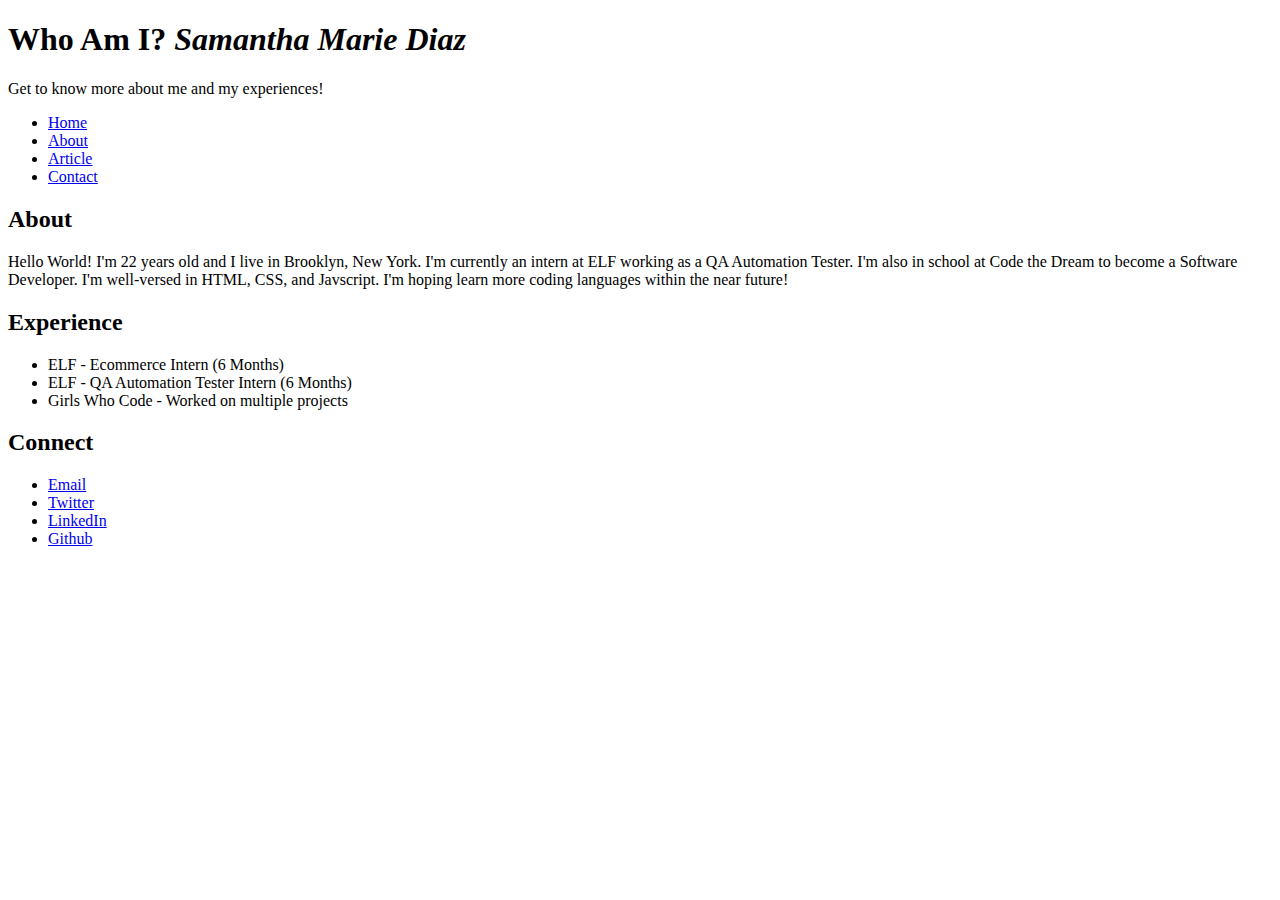
==== index.html @ de89e25f "Merge pull request #5 from SamanthaDiazWebDev/lesson-4-1" ====
<!DOCTYPE html>
<html>
    <head>
        <title>Portfolio</title> 
    <body>
        <header>
            <h1>Who Am I? <em>Samantha Marie Diaz</em></h1>
            <p>Get to know more about me and my experiences!</p>
            <nav>
                <ul>
                    <li><a href="#">Home</a></li>
                    <li><a href="#about">About</a></li>
                    <li><a href="#experience">Article</a></li>
                    <li><a href="#contact">Contact</a></li>
                </ul>
            </nav>

        </header>

        <section #about>
            <h2><strong>About</strong></h2>
            <p>Hello World! I'm 22 years old and I live in Brooklyn, New York. I'm currently an intern at ELF working as a QA Automation Tester. I'm also in school at Code the Dream to become a Software Developer. I'm well-versed in HTML, CSS, and Javscript. I'm hoping learn more coding languages within the near future!</p>
        </section>

        <section #experience>
            <h2><strong>Experience</strong></h2>
            <ul>
                <li>ELF - Ecommerce Intern (6 Months)</li> 
                <li>ELF - QA Automation Tester Intern (6 Months)</li> 
                <li>Girls Who Code - Worked on multiple projects</li> 
            </ul>
        </section>
        
        <section #connect>
            <h2><strong>Connect</strong></h2>
            <ul>
                <li><a href="mailto:samantha.diaz1019@gmail.com">Email</a></li>
                <li><a href="https://twitter.com/SamanthaD1019">Twitter</a></li>
                <li><a href="https://www.linkedin.com/in/samantha-diaz-5716ba1ab/">LinkedIn</a></li>
                <li><a href="https://github.com/SamanthaDiazWebDev">Github</a></li>
            </ul> 
        </section>

    </body>

</html>
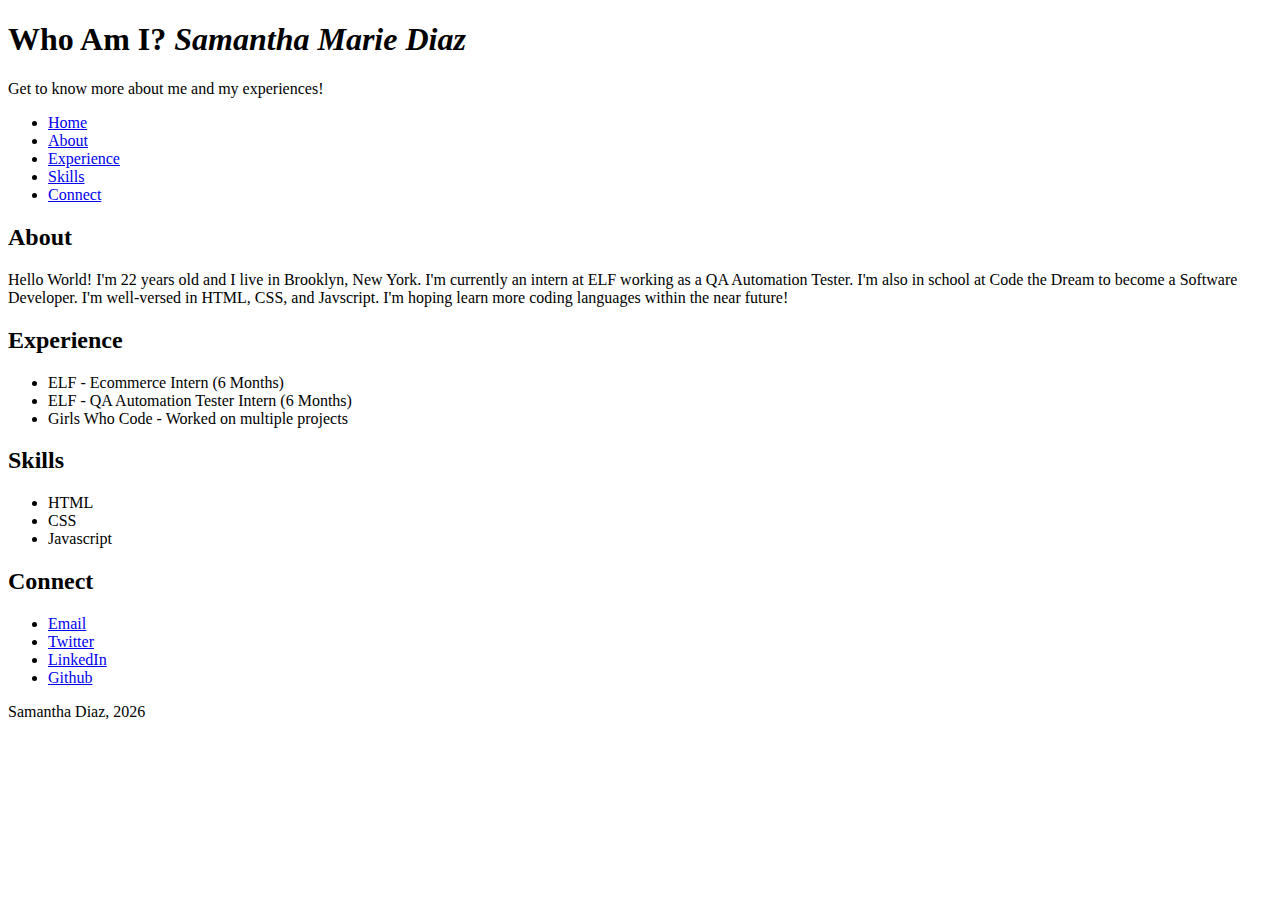
==== commit 41346886: "Merge pull request #6 from SamanthaDiazWebDev/lesson-4-2" ====
--- a/index.html
+++ b/index.html
@@ -1,7 +1,13 @@
 <!DOCTYPE html>
 <html>
     <head>
-        <title>Portfolio</title> 
+        <meta charset="UTF-8">
+        <meta name="author" content="Samantha Diaz">
+        <meta name="description" content="Portfolio">
+        <meta http-equiv="refresh" content="300">
+        <meta name="viewport" content="width=device-width, initial-scale=1.0">
+        <title>Portfolio</title>
+    </head>
     <body>
         <header>
             <h1>Who Am I? <em>Samantha Marie Diaz</em></h1>
@@ -10,19 +16,20 @@
                 <ul>
                     <li><a href="#">Home</a></li>
                     <li><a href="#about">About</a></li>
-                    <li><a href="#experience">Article</a></li>
-                    <li><a href="#contact">Contact</a></li>
+                    <li><a href="#experience">Experience</a></li>
+                    <li><a href="#skills">Skills</a></li>
+                    <li><a href="#connect">Connect</a></li>
                 </ul>
             </nav>
 
         </header>
 
-        <section #about>
+        <section id="about">
             <h2><strong>About</strong></h2>
             <p>Hello World! I'm 22 years old and I live in Brooklyn, New York. I'm currently an intern at ELF working as a QA Automation Tester. I'm also in school at Code the Dream to become a Software Developer. I'm well-versed in HTML, CSS, and Javscript. I'm hoping learn more coding languages within the near future!</p>
         </section>
 
-        <section #experience>
+        <section id="experience">
             <h2><strong>Experience</strong></h2>
             <ul>
                 <li>ELF - Ecommerce Intern (6 Months)</li> 
@@ -30,8 +37,15 @@
                 <li>Girls Who Code - Worked on multiple projects</li> 
             </ul>
         </section>
+
+        <section id="skills">
+            <h2><strong>Skills</strong></h2>
+            <ul>
+
+            </ul>
+        </section>
         
-        <section #connect>
+        <section id="connect">
             <h2><strong>Connect</strong></h2>
             <ul>
                 <li><a href="mailto:samantha.diaz1019@gmail.com">Email</a></li>
@@ -40,6 +54,10 @@
                 <li><a href="https://github.com/SamanthaDiazWebDev">Github</a></li>
             </ul> 
         </section>
+        <footer>
+            
+        </footer>
+        <script src="js/index.js"></script>
 
     </body>
 
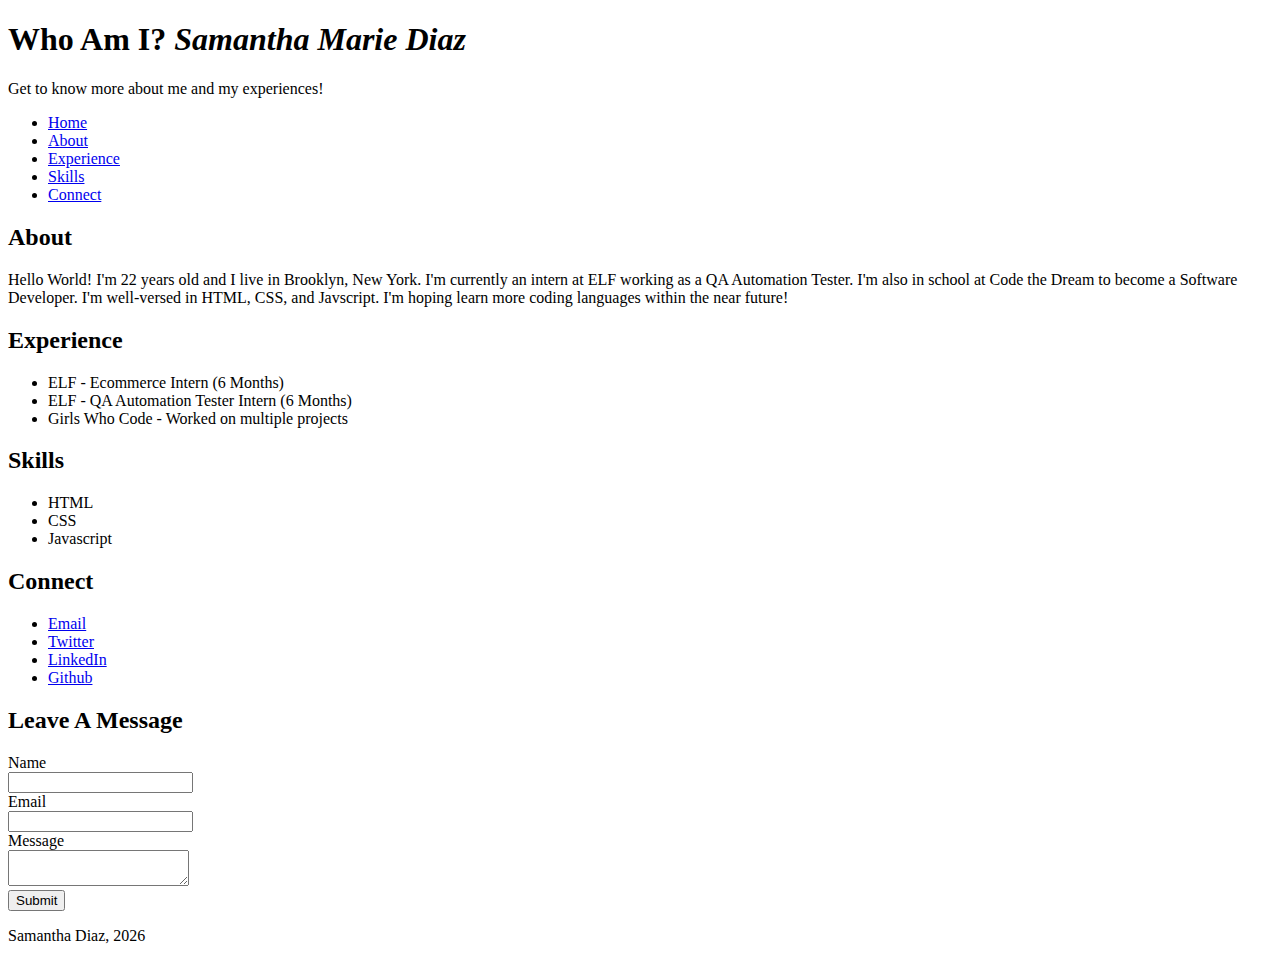
==== commit d999ef76: "Added a form with HTML and JS" ====
--- a/index.html
+++ b/index.html
@@ -4,7 +4,6 @@
         <meta charset="UTF-8">
         <meta name="author" content="Samantha Diaz">
         <meta name="description" content="Portfolio">
-        <meta http-equiv="refresh" content="300">
         <meta name="viewport" content="width=device-width, initial-scale=1.0">
         <title>Portfolio</title>
     </head>
@@ -21,7 +20,6 @@
                     <li><a href="#connect">Connect</a></li>
                 </ul>
             </nav>
-
         </header>
 
         <section id="about">
@@ -54,11 +52,35 @@
                 <li><a href="https://github.com/SamanthaDiazWebDev">Github</a></li>
             </ul> 
         </section>
+
+        <section>
+            <h2>Leave A Message</h2>
+            <form name="leave_message">
+                <label for="name">Name</label><br>
+                <input type="text" name="name" required="true"><br>
+
+                <label for="email">Email</label><br>
+                <input type="email" name="email" required="true"><br>
+
+                <label for="message">Message</label><br>
+                <textarea name="message" required="true">
+
+                </textarea><br>
+                <button type="submit">Submit</button>
+            </form>
+        </section>
+
+        <section id="messages">
+            <h2>Messages</h2>
+            <ul>
+
+            </ul>
+        </section>
+            
         <footer>
             
         </footer>
         <script src="js/index.js"></script>
-
     </body>
 
 </html>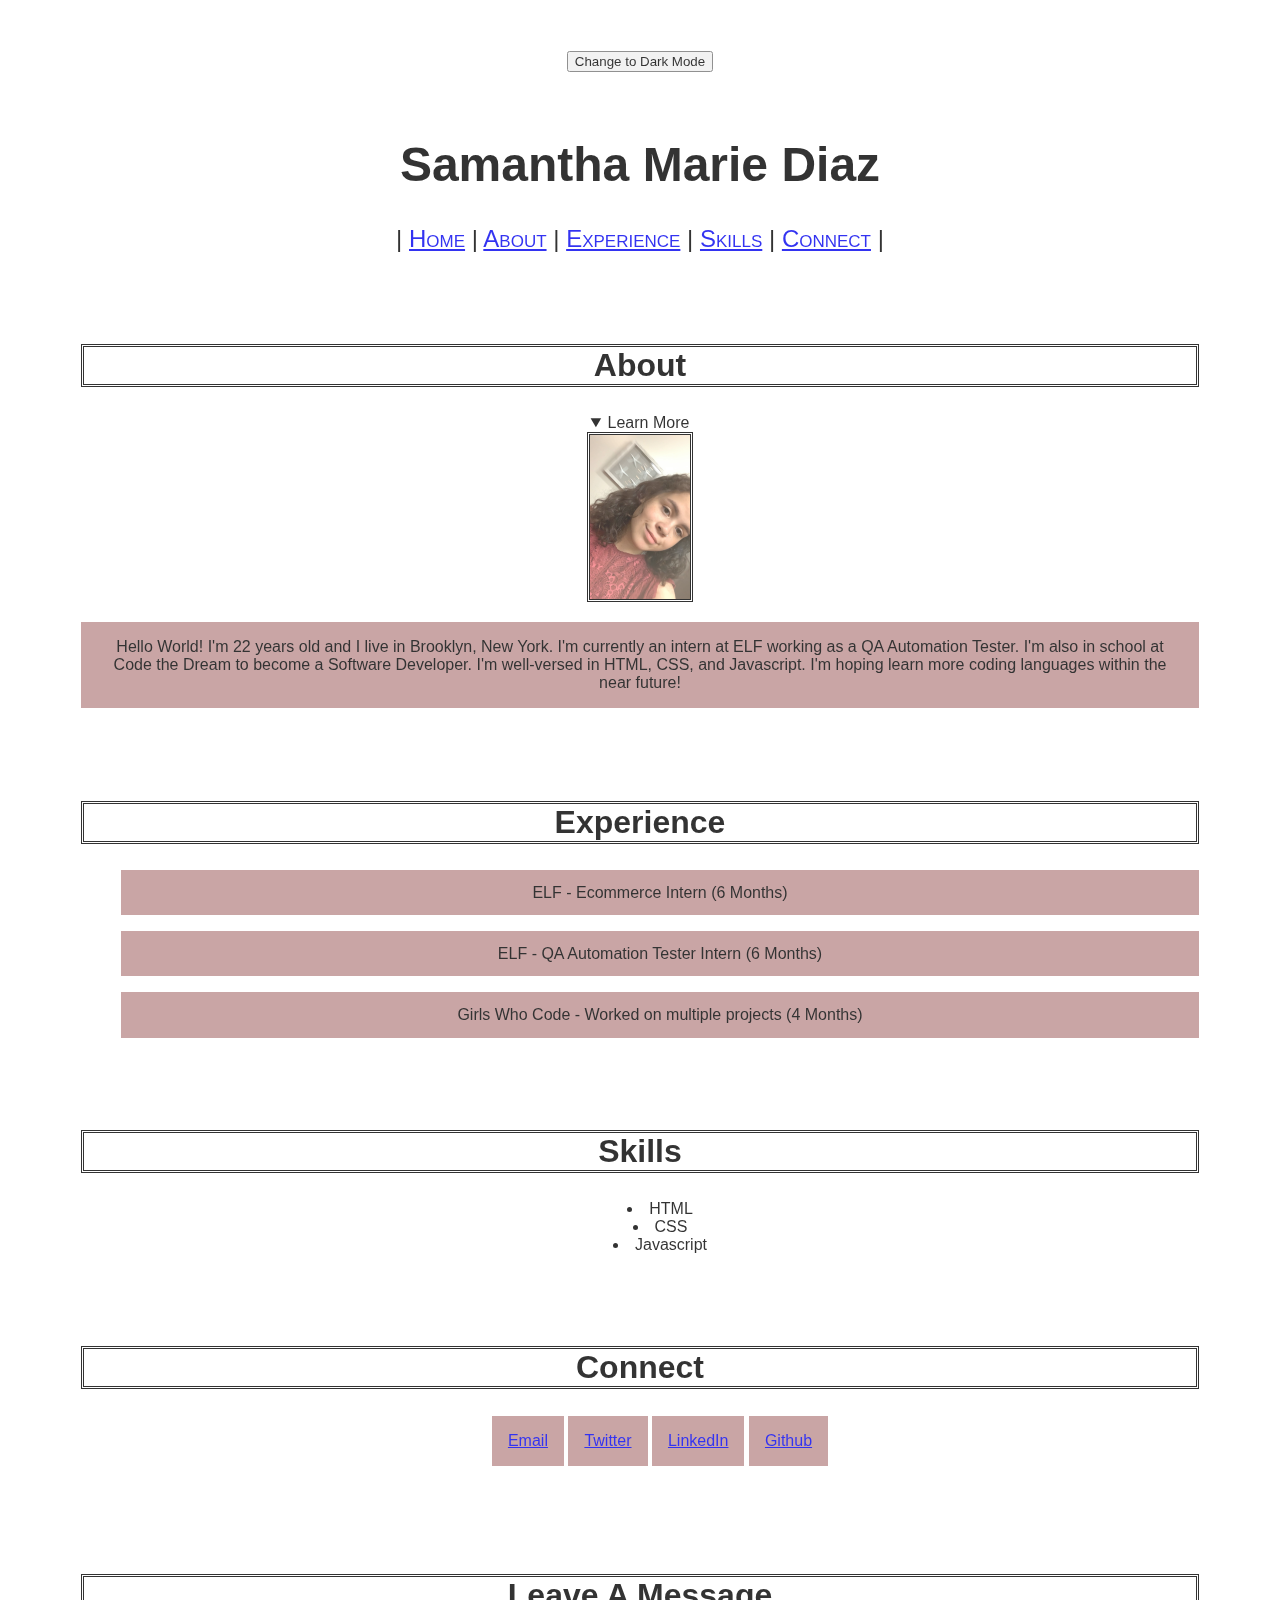
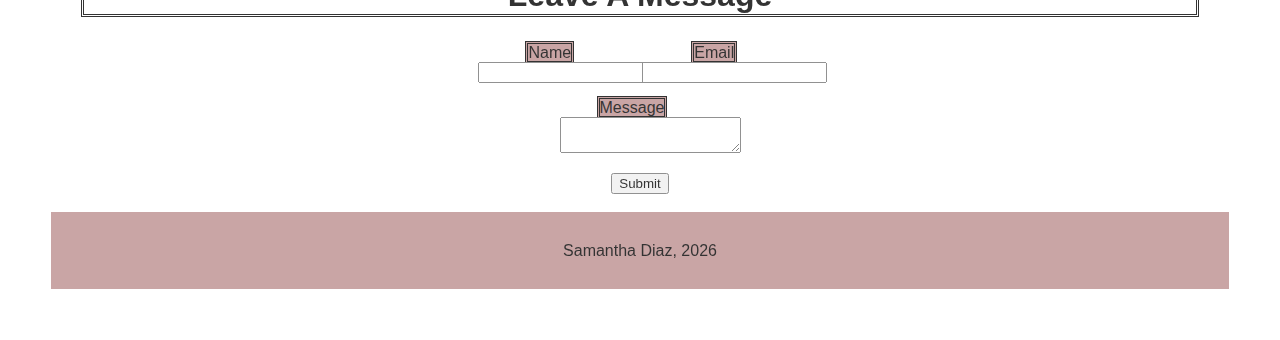
==== commit 8696c9b4: "adding in CSS" ====
--- a/index.html
+++ b/index.html
@@ -6,79 +6,87 @@
         <meta name="description" content="Portfolio">
         <meta name="viewport" content="width=device-width, initial-scale=1.0">
         <title>Portfolio</title>
+        <link rel="stylesheet" href="css/index.css">
     </head>
-    <body>
+    <body id="main-background">
+        <button id="dark-mode-btn" onclick="toggleDarkMode()">Change to Dark Mode</button>
         <header>
-            <h1>Who Am I? <em>Samantha Marie Diaz</em></h1>
-            <p>Get to know more about me and my experiences!</p>
-            <nav>
-                <ul>
-                    <li><a href="#">Home</a></li>
-                    <li><a href="#about">About</a></li>
-                    <li><a href="#experience">Experience</a></li>
-                    <li><a href="#skills">Skills</a></li>
-                    <li><a href="#connect">Connect</a></li>
-                </ul>
+            <br>
+            <h1>Samantha Marie Diaz</h1>
+            <nav> 
+                |
+                <a href="#">Home</a> |
+                <a href="#about">About</a> |
+                <a href="#experience">Experience</a> |
+                <a href="#skills">Skills</a> |
+                <a href="#connect">Connect</a> |
             </nav>
         </header>
 
         <section id="about">
             <h2><strong>About</strong></h2>
-            <p>Hello World! I'm 22 years old and I live in Brooklyn, New York. I'm currently an intern at ELF working as a QA Automation Tester. I'm also in school at Code the Dream to become a Software Developer. I'm well-versed in HTML, CSS, and Javscript. I'm hoping learn more coding languages within the near future!</p>
+            <details open> 
+                <summary> Learn More </summary> 
+                <img class="image" width="100px" src="MePic2.jpg" role="presentation">
+                <p class="connections">Hello World! I'm 22 years old and I live in Brooklyn, New York. I'm currently an intern at ELF working as a QA Automation Tester. I'm also in school at Code the Dream to become a Software Developer. I'm well-versed in HTML, CSS, and Javascript. I'm hoping learn more coding languages within the near future!</p>
+            </details>
         </section>
 
         <section id="experience">
             <h2><strong>Experience</strong></h2>
             <ul>
-                <li>ELF - Ecommerce Intern (6 Months)</li> 
-                <li>ELF - QA Automation Tester Intern (6 Months)</li> 
-                <li>Girls Who Code - Worked on multiple projects</li> 
+                <li class="experience">ELF - Ecommerce Intern (6 Months)</li> 
+                <li class="experience">ELF - QA Automation Tester Intern (6 Months)</li> 
+                <li class="experience">Girls Who Code - Worked on multiple projects (4 Months)</li> 
             </ul>
         </section>
 
         <section id="skills">
             <h2><strong>Skills</strong></h2>
-            <ul>
-
+            <ul class="skills">
             </ul>
         </section>
         
         <section id="connect">
             <h2><strong>Connect</strong></h2>
             <ul>
-                <li><a href="mailto:samantha.diaz1019@gmail.com">Email</a></li>
-                <li><a href="https://twitter.com/SamanthaD1019">Twitter</a></li>
-                <li><a href="https://www.linkedin.com/in/samantha-diaz-5716ba1ab/">LinkedIn</a></li>
-                <li><a href="https://github.com/SamanthaDiazWebDev">Github</a></li>
+                <li class="connections"><a href="mailto:samantha.diaz1019@gmail.com">Email</a></li>
+                <li class="connections"><a href="https://twitter.com/SamanthaD1019">Twitter</a></li>
+                <li class="connections"><a href="https://www.linkedin.com/in/samantha-diaz-5716ba1ab/">LinkedIn</a></li>
+                <li class="connections"><a href="https://github.com/SamanthaDiazWebDev">Github</a></li>
             </ul> 
         </section>
 
         <section>
             <h2>Leave A Message</h2>
             <form name="leave_message">
-                <label for="name">Name</label><br>
-                <input type="text" name="name" required="true"><br>
+                <div class="field">
+                    <label class="field_label" for="name">Name</label><br>
+                    <input type="text" name="name" required="true"><br>
+                </div>
 
-                <label for="email">Email</label><br>
-                <input type="email" name="email" required="true"><br>
+                <div class="field">
+                    <label class="field_label" for="email">Email</label><br>
+                    <input type="email" name="email" required="true"><br>
+                </div> <br>
 
-                <label for="message">Message</label><br>
-                <textarea name="message" required="true">
-
-                </textarea><br>
-                <button type="submit">Submit</button>
+                <div class="field">
+                    <label class="field_label" for="message">Message</label><br>
+                    <textarea name="message" required="true">
+                    </textarea><br>
+                </div>
+                <br><button type="submit">Submit</button>
             </form>
         </section>
 
         <section id="messages">
             <h2>Messages</h2>
-            <ul>
-
+            <ul class="connections">
             </ul>
         </section>
             
-        <footer>
-            
+        <br>
+        <footer class="experience">
         </footer>
         <script src="js/index.js"></script>
     </body>
--- a/css/index.css
+++ b/css/index.css
@@ -0,0 +1,127 @@
+body {
+    background-color: white;
+    color: black;
+    opacity: 0.8;
+    text-align: center;
+    font-family: Arial, "Times New Roman", serif;
+    margin: 4%;
+}
+
+h1 {
+    display: inline-block;
+    text-align: center;
+    font-size: 3rem;
+}
+
+
+.image {
+    border-style: double;
+    display: inline-block;
+    align-content: center;
+}
+
+header {
+    text-align: center;
+	padding: 15px;
+}
+
+header p {
+    font-size: 1.5rem;
+}
+
+nav{
+	font-variant: small-caps;
+	font-size:  150%;
+	font-family: Arial, "Times New Roman", serif;
+
+} 
+
+nav li{
+	width: 22%;
+	display: inline-block;
+	background: #FFFFFF;
+}
+
+h2 {
+    text-align: center;
+    border-style: double;
+    font-size: 2rem;
+}
+
+ul {
+    text-align: center;
+    list-style-position: inside;
+    list-style-type: disc;
+}
+.experience:not(:last-child) {
+    margin-bottom: 1rem;
+}
+
+.experience {
+    background-color: rosybrown;
+    border-radius: double;
+    display: flex;
+    flex-direction: column;
+    padding: 0.85rem;
+}
+
+/* Trying to edit the skills section
+
+.skills {
+    text-align: center;
+	padding: 15px;
+	font-variant: small-caps;
+	font-size:  150%;
+	font-family: Arial, "Times New Roman", serif;
+    width: 22%;
+	display: inline-block;
+}*/
+
+.connections:not(:last-child) {
+    margin-bottom: 1rem;
+}
+
+.connections {
+    background-color: rosybrown;
+    border-radius: double;
+    display: inline-block;
+    flex-direction: column;
+    padding: 1rem;
+}
+
+section {
+    padding-top: 50px;
+    margin-left: 30px;
+    margin-right: 30px;
+  }
+
+.field {
+    display: inline-block;
+    width: 9rem;
+    margin-bottom: 1rem;
+    max-width: 100%;
+    margin-right: 1rem;
+}
+
+.field_label {
+    color: black;
+    background-color: rosybrown;
+    border-style: double;
+    font-weight: 500;
+    font-size: 1rem;
+}
+
+/* Extra small devices (phones, 600px and down) */
+@media only screen and (max-width: 600px) {...}
+
+/* Small devices (portrait tablets and large phones, 600px and up) */
+@media only screen and (min-width: 600px) {...}
+
+/* Medium devices (landscape tablets, 768px and up) */
+@media only screen and (min-width: 768px) {...}
+
+/* Large devices (laptops/desktops, 992px and up) */
+@media only screen and (min-width: 992px) {...}
+
+/* Extra large devices (large laptops and desktops, 1200px and up) */
+@media only screen and (min-width: 1200px) {...}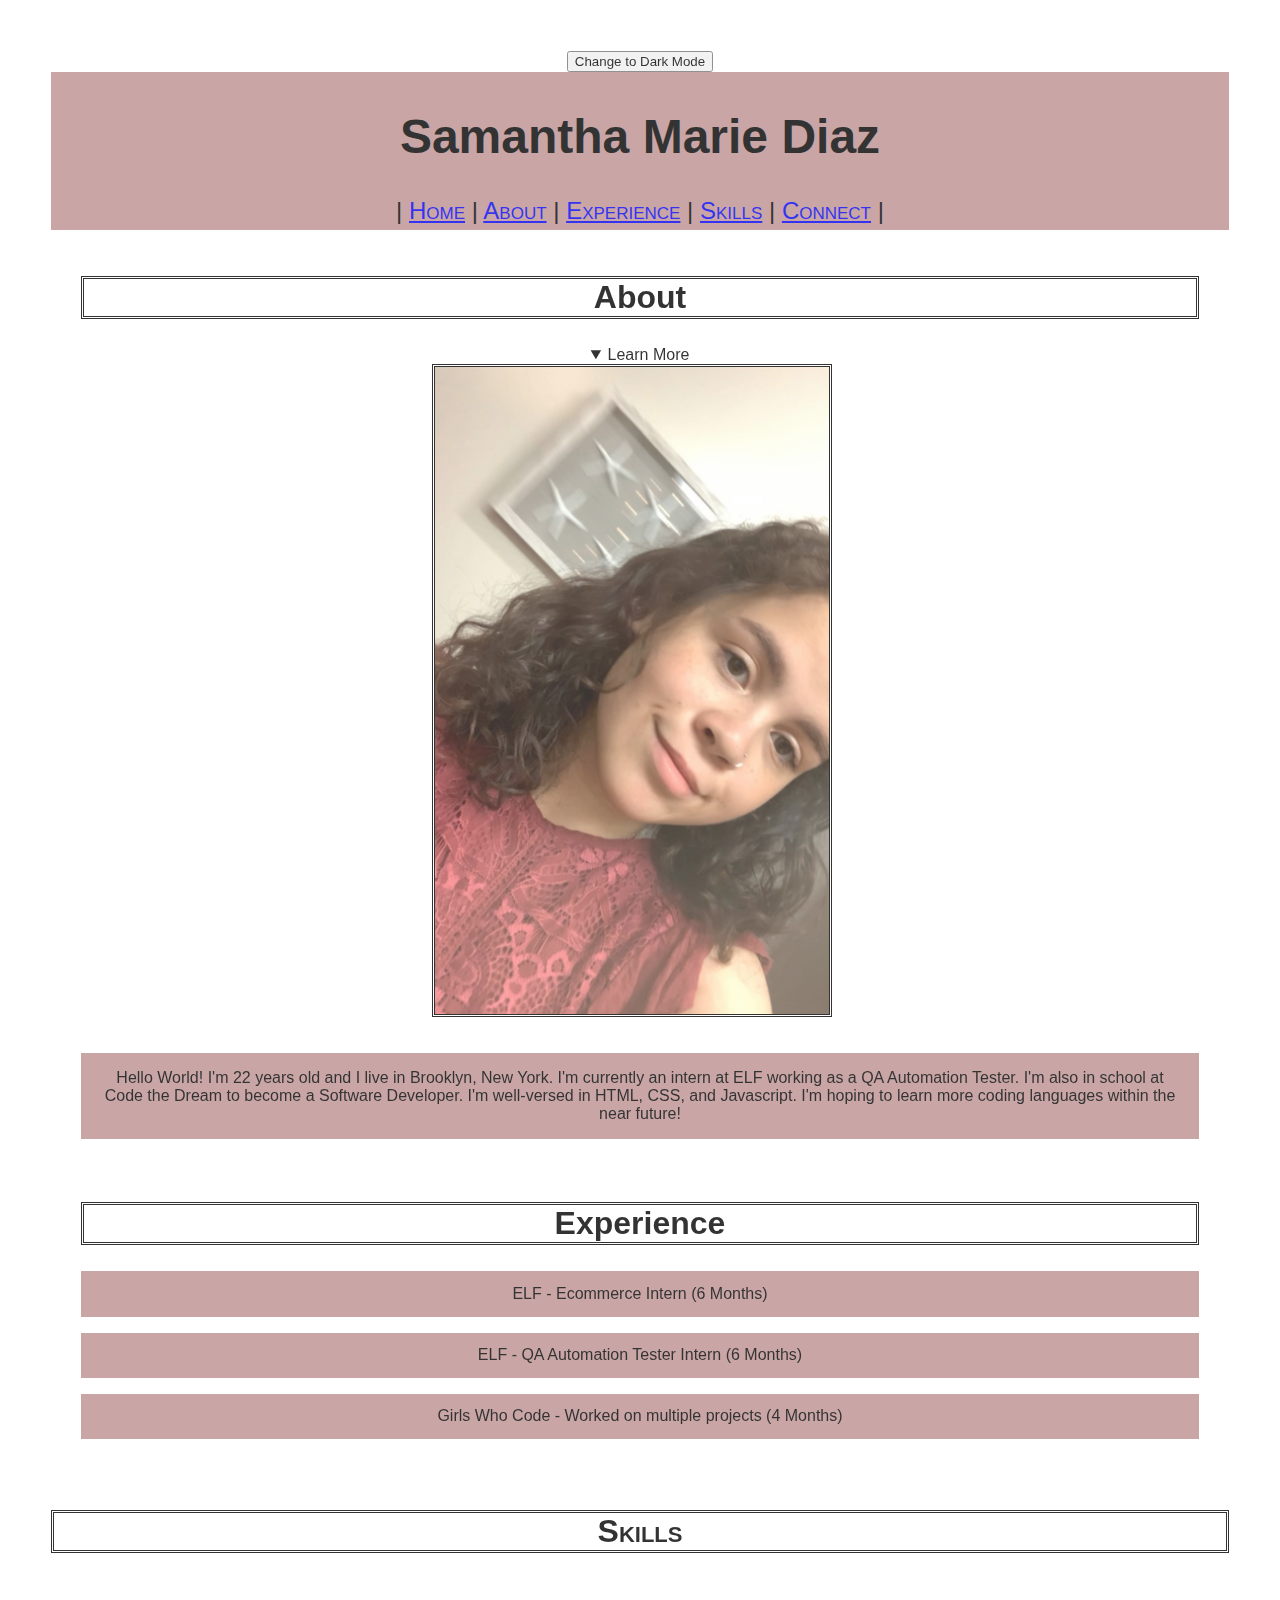
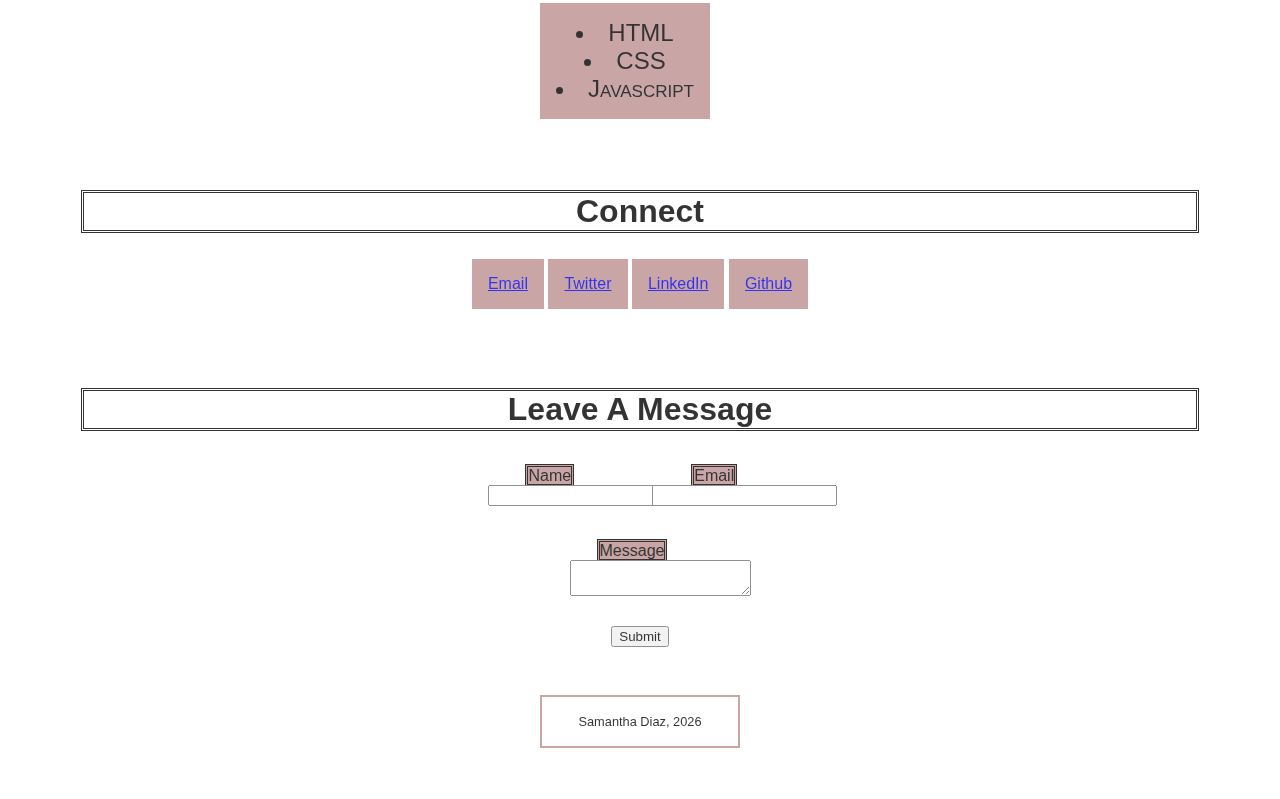
==== commit 10a32f09: "Adding CSS Layout" ====
--- a/index.html
+++ b/index.html
@@ -11,7 +11,6 @@
     <body id="main-background">
         <button id="dark-mode-btn" onclick="toggleDarkMode()">Change to Dark Mode</button>
         <header>
-            <br>
             <h1>Samantha Marie Diaz</h1>
             <nav> 
                 |
@@ -28,32 +27,32 @@
             <details open> 
                 <summary> Learn More </summary> 
                 <img class="image" width="100px" src="MePic2.jpg" role="presentation">
-                <p class="connections">Hello World! I'm 22 years old and I live in Brooklyn, New York. I'm currently an intern at ELF working as a QA Automation Tester. I'm also in school at Code the Dream to become a Software Developer. I'm well-versed in HTML, CSS, and Javascript. I'm hoping learn more coding languages within the near future!</p>
+                <p class="connectionsSection">Hello World! I'm 22 years old and I live in Brooklyn, New York. I'm currently an intern at ELF working as a QA Automation Tester. I'm also in school at Code the Dream to become a Software Developer. I'm well-versed in HTML, CSS, and Javascript. I'm hoping to learn more coding languages within the near future!</p>
             </details>
         </section>
 
         <section id="experience">
             <h2><strong>Experience</strong></h2>
             <ul>
-                <li class="experience">ELF - Ecommerce Intern (6 Months)</li> 
-                <li class="experience">ELF - QA Automation Tester Intern (6 Months)</li> 
-                <li class="experience">Girls Who Code - Worked on multiple projects (4 Months)</li> 
+                <li class="experienceSection">ELF - Ecommerce Intern (6 Months)</li> 
+                <li class="experienceSection">ELF - QA Automation Tester Intern (6 Months)</li> 
+                <li class="experienceSection">Girls Who Code - Worked on multiple projects (4 Months)</li> 
             </ul>
         </section>
 
         <section id="skills">
             <h2><strong>Skills</strong></h2>
-            <ul class="skills">
+            <ul class="skillSection">
             </ul>
         </section>
         
         <section id="connect">
             <h2><strong>Connect</strong></h2>
             <ul>
-                <li class="connections"><a href="mailto:samantha.diaz1019@gmail.com">Email</a></li>
-                <li class="connections"><a href="https://twitter.com/SamanthaD1019">Twitter</a></li>
-                <li class="connections"><a href="https://www.linkedin.com/in/samantha-diaz-5716ba1ab/">LinkedIn</a></li>
-                <li class="connections"><a href="https://github.com/SamanthaDiazWebDev">Github</a></li>
+                <li class="connectionsSection"><a href="mailto:samantha.diaz1019@gmail.com">Email</a></li>
+                <li class="connectionsSection"><a href="https://twitter.com/SamanthaD1019">Twitter</a></li>
+                <li class="connectionsSection"><a href="https://www.linkedin.com/in/samantha-diaz-5716ba1ab/">LinkedIn</a></li>
+                <li class="connectionsSection"><a href="https://github.com/SamanthaDiazWebDev">Github</a></li>
             </ul> 
         </section>
 
@@ -81,12 +80,12 @@
 
         <section id="messages">
             <h2>Messages</h2>
-            <ul class="connections">
+            <ul class="connectionsSection">
             </ul>
         </section>
             
         <br>
-        <footer class="experience">
+        <footer class="footer">
         </footer>
         <script src="js/index.js"></script>
     </body>
--- a/css/index.css
+++ b/css/index.css
@@ -1,28 +1,28 @@
-body {
-    background-color: white;
-    color: black;
-    opacity: 0.8;
-    text-align: center;
-    font-family: Arial, "Times New Roman", serif;
-    margin: 4%;
+* {
+    box-sizing: border-box;
 }
 
 h1 {
     display: inline-block;
     text-align: center;
     font-size: 3rem;
+    font-weight: 700;
 }
 
 
 .image {
     border-style: double;
-    display: inline-block;
-    align-content: center;
+    width: 25%;
 }
 
 header {
+    position: sticky;
+    top: 0;
+    left: auto;
+    width: auto;
     text-align: center;
-	padding: 15px;
+	padding: 5px;
+    background-color: rosybrown;
 }
 
 header p {
@@ -42,46 +42,67 @@
 	background: #FFFFFF;
 }
 
+body {
+    background-color: white;
+    color: black;
+    opacity: 0.8;
+    text-align: center;
+    font-family: Arial, "Times New Roman", serif;
+    margin: 4%;
+}
+
 h2 {
     text-align: center;
     border-style: double;
     font-size: 2rem;
+    font-weight: 650;
 }
 
 ul {
     text-align: center;
     list-style-position: inside;
     list-style-type: disc;
+    padding: 0px;
 }
-.experience:not(:last-child) {
+
+.experienceSection:not(:last-child) {
     margin-bottom: 1rem;
 }
 
-.experience {
+.experienceSection {
     background-color: rosybrown;
     border-radius: double;
     display: flex;
+    flex-wrap: wrap;
     flex-direction: column;
     padding: 0.85rem;
 }
 
-/* Trying to edit the skills section
+/* Trying to edit the skills section */
 
-.skills {
+#skills {
     text-align: center;
-	padding: 15px;
+	padding: 1 rem;
 	font-variant: small-caps;
 	font-size:  150%;
 	font-family: Arial, "Times New Roman", serif;
     width: 22%;
-	display: inline-block;
-}*/
+	display: inline;
+}
 
-.connections:not(:last-child) {
+.skillSection {
+    background-color: rosybrown;
+    border-radius: double;
+    display: inline-block;
+    flex-direction: column;
+    padding: 1rem;
+}
+
+.connectionsSection:not(:last-child) {
     margin-bottom: 1rem;
 }
 
-.connections {
+.connectionsSection {
     background-color: rosybrown;
     border-radius: double;
     display: inline-block;
@@ -90,7 +111,7 @@
 }
 
 section {
-    padding-top: 50px;
+    padding-top: 20px;
     margin-left: 30px;
     margin-right: 30px;
   }
@@ -101,6 +122,7 @@
     margin-bottom: 1rem;
     max-width: 100%;
     margin-right: 1rem;
+    padding: 10px;
 }
 
 .field_label {
@@ -111,17 +133,37 @@
     font-size: 1rem;
 }
 
+.footer {
+    width: 200px;
+    padding: 4px;
+    border: 2px solid rosybrown;
+    margin: 30px auto 15px;
+    color: black;
+    font-size: 0.8rem;
+    text-align: center;
+}
+
 /* Extra small devices (phones, 600px and down) */
-@media only screen and (max-width: 600px) {...}
-
-/* Small devices (portrait tablets and large phones, 600px and up) */
-@media only screen and (min-width: 600px) {...}
-
+@media only screen and (max-width: 600px) {
+    .image {
+        float: center;
+        width: 250px;
+        margin: 0 1rem 1rem 0;
+    }
+}
 /* Medium devices (landscape tablets, 768px and up) */
-@media only screen and (min-width: 768px) {...}
-
+@media only screen and (min-width: 768px) {
+    .image {
+        float: center;
+        width: 350px;
+        margin: 0 1rem 1rem 0;
+    }
+}
 /* Large devices (laptops/desktops, 992px and up) */
-@media only screen and (min-width: 992px) {...}
-
-/* Extra large devices (large laptops and desktops, 1200px and up) */
-@media only screen and (min-width: 1200px) {...}+@media only screen and (min-width: 992px) {
+    .image {
+        float: center;
+        width: 400px;
+        margin: 0 1rem 1rem 0;
+    }
+}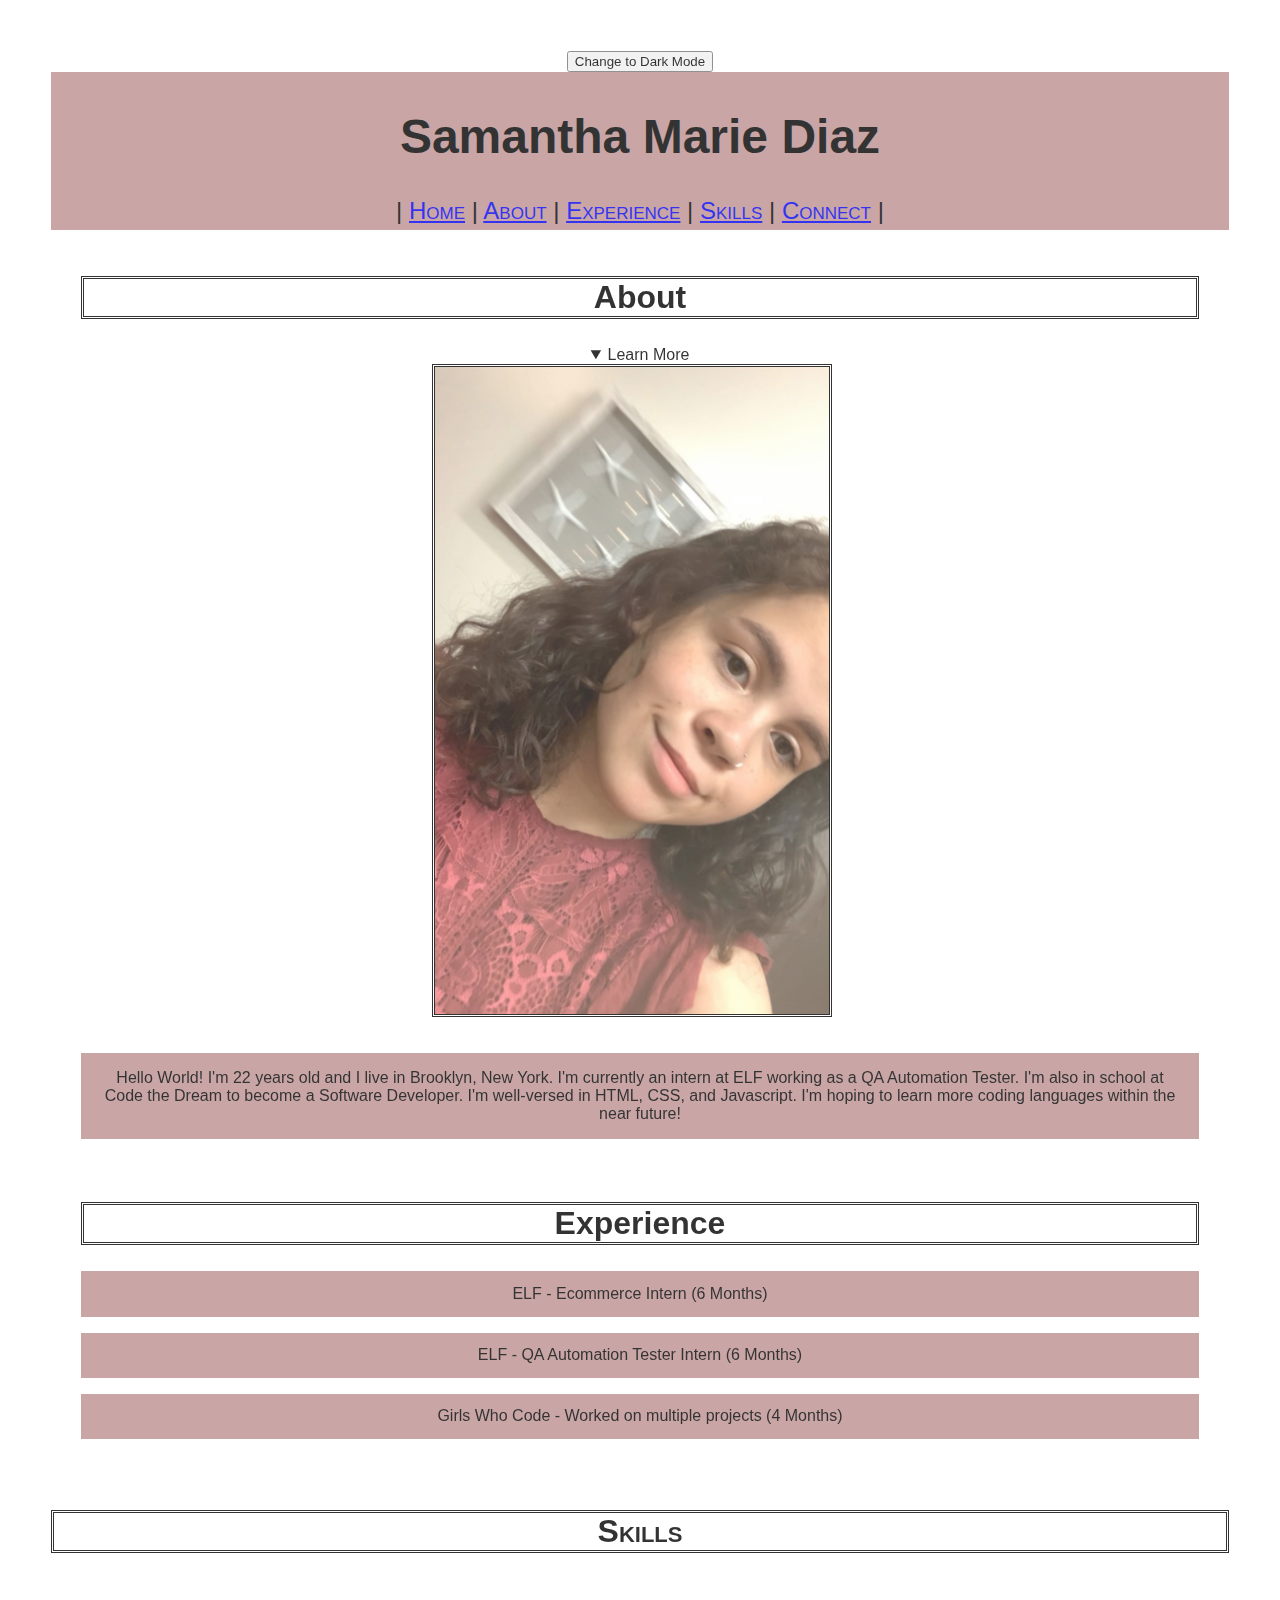
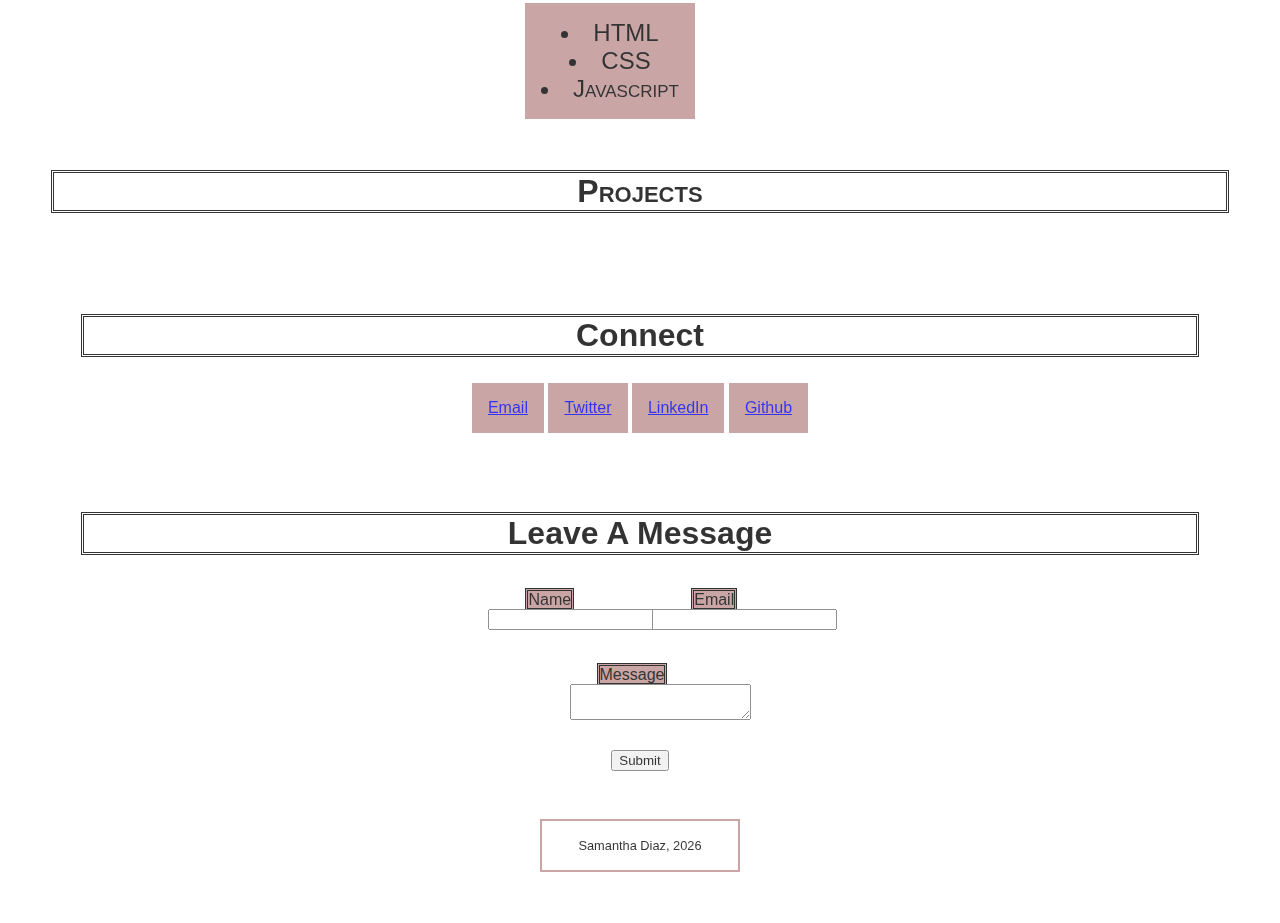
==== commit 904dd773: "Updates to Request Assignment" ====
--- a/index.html
+++ b/index.html
@@ -26,7 +26,7 @@
             <h2><strong>About</strong></h2>
             <details open> 
                 <summary> Learn More </summary> 
-                <img class="image" width="100px" src="MePic2.jpg" role="presentation">
+                <img class="image" width="100px" src="images/MePic2.jpg" role="presentation">
                 <p class="connectionsSection">Hello World! I'm 22 years old and I live in Brooklyn, New York. I'm currently an intern at ELF working as a QA Automation Tester. I'm also in school at Code the Dream to become a Software Developer. I'm well-versed in HTML, CSS, and Javascript. I'm hoping to learn more coding languages within the near future!</p>
             </details>
         </section>
@@ -44,6 +44,11 @@
             <h2><strong>Skills</strong></h2>
             <ul class="skillSection">
             </ul>
+        </section>
+
+        <section id="projects">
+            <h2><strong>Projects</strong></h2>
+            <ul></ul>
         </section>
         
         <section id="connect">
--- a/css/index.css
+++ b/css/index.css
@@ -98,6 +98,16 @@
     padding: 1rem;
 }
 
+#projects {
+    text-align: center;
+	padding: 1 rem;
+	font-variant: small-caps;
+	font-size:  150%;
+	font-family: Arial, "Times New Roman", serif;
+    width: 22%;
+	display: inline;
+}
+
 .connectionsSection:not(:last-child) {
     margin-bottom: 1rem;
 }
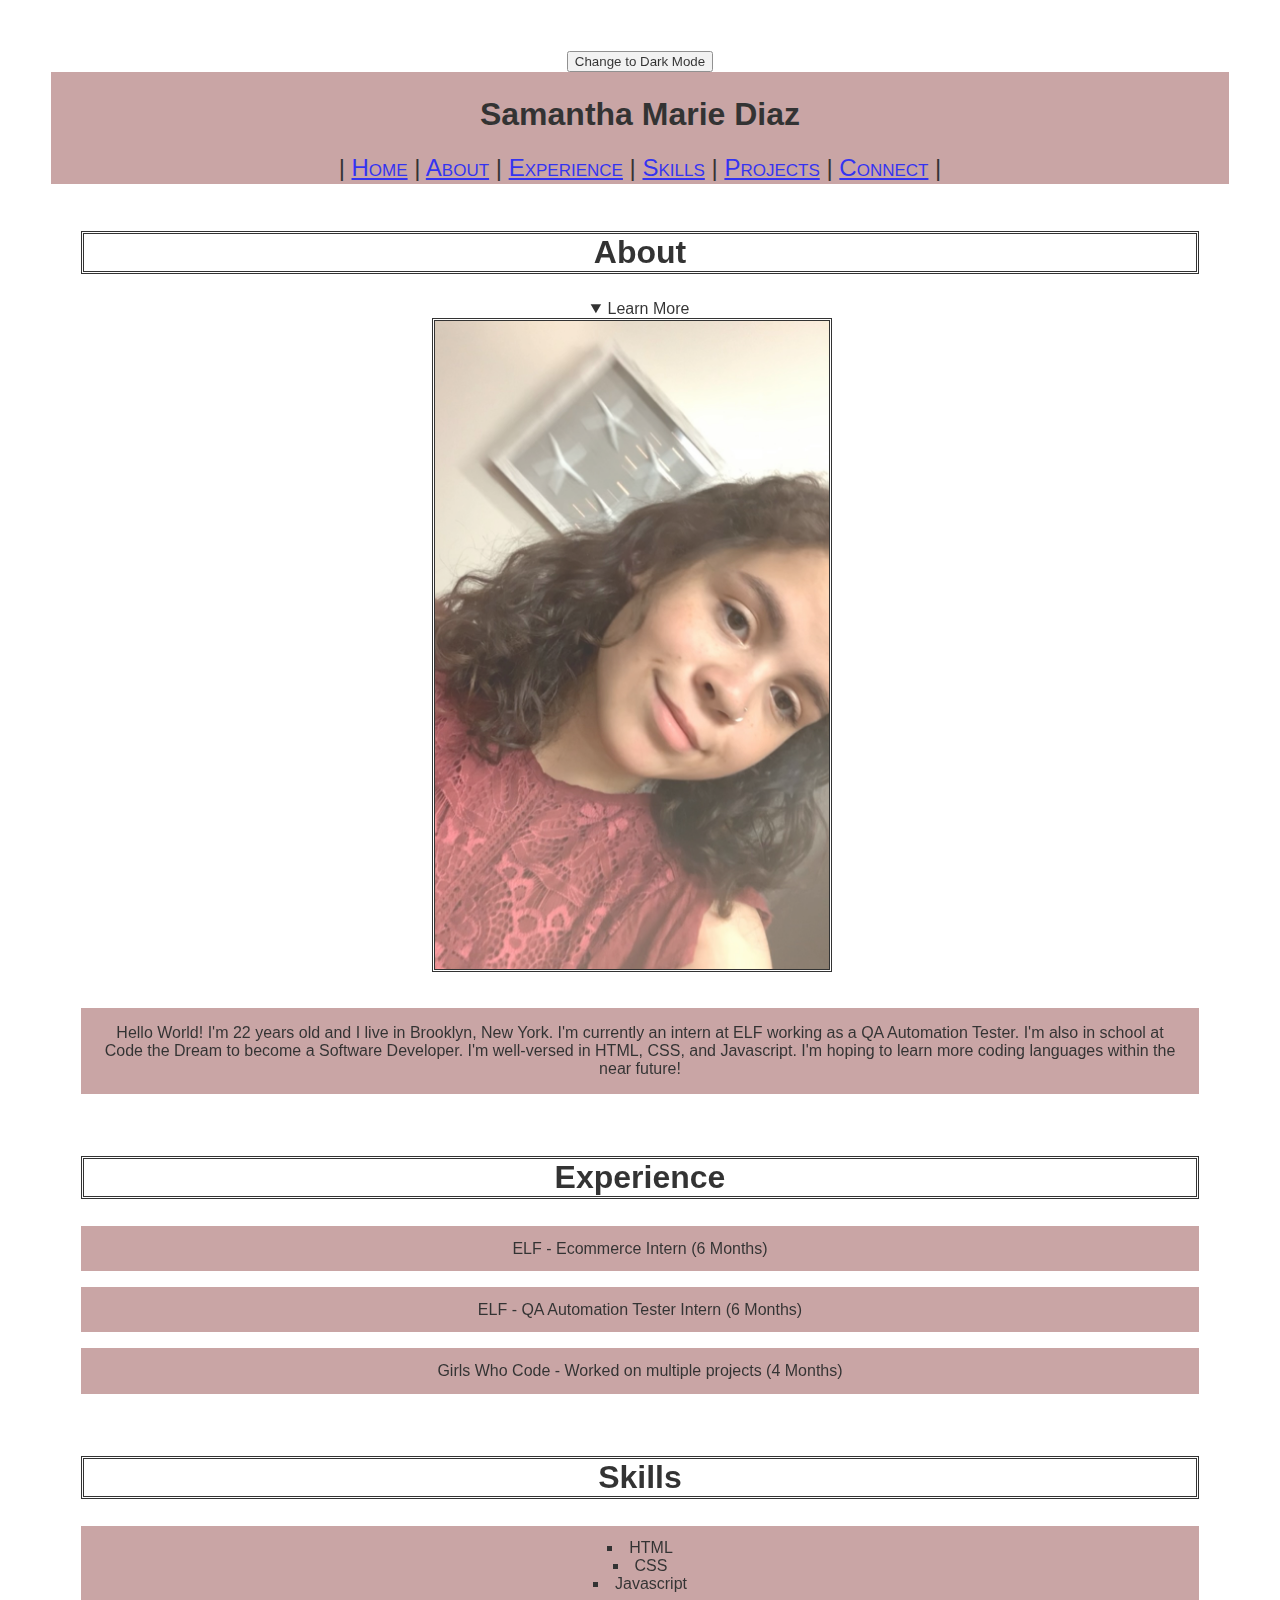
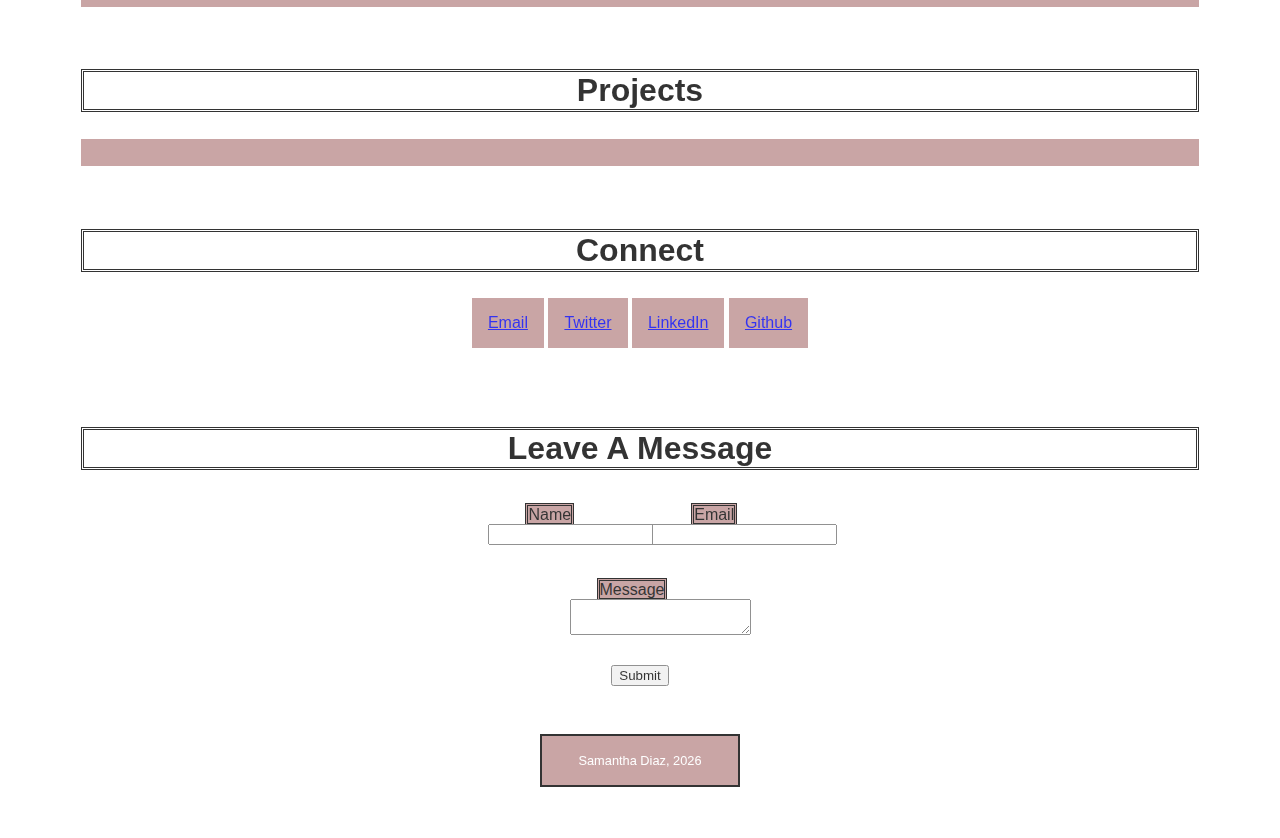
==== commit d5dccbde: "Final project" ====
--- a/index.html
+++ b/index.html
@@ -18,6 +18,7 @@
                 <a href="#about">About</a> |
                 <a href="#experience">Experience</a> |
                 <a href="#skills">Skills</a> |
+                <a href="#projects">Projects</a> |
                 <a href="#connect">Connect</a> |
             </nav>
         </header>
@@ -26,7 +27,7 @@
             <h2><strong>About</strong></h2>
             <details open> 
                 <summary> Learn More </summary> 
-                <img class="image" width="100px" src="images/MePic2.jpg" role="presentation">
+                <img class="image" src="images/MePic2.jpg" alt="Image of Samantha Diaz" width="100px" role="presentation">
                 <p class="connectionsSection">Hello World! I'm 22 years old and I live in Brooklyn, New York. I'm currently an intern at ELF working as a QA Automation Tester. I'm also in school at Code the Dream to become a Software Developer. I'm well-versed in HTML, CSS, and Javascript. I'm hoping to learn more coding languages within the near future!</p>
             </details>
         </section>
@@ -48,7 +49,7 @@
 
         <section id="projects">
             <h2><strong>Projects</strong></h2>
-            <ul></ul>
+            <ul class="projectSection"></ul>
         </section>
         
         <section id="connect">
--- a/css/index.css
+++ b/css/index.css
@@ -1,14 +1,14 @@
 * {
     box-sizing: border-box;
+    scroll-margin-top: 4.5rem;
 }
 
 h1 {
     display: inline-block;
     text-align: center;
-    font-size: 3rem;
+    font-size: 2rem;
     font-weight: 700;
 }
-
 
 .image {
     border-style: double;
@@ -21,7 +21,7 @@
     left: auto;
     width: auto;
     text-align: center;
-	padding: 5px;
+	padding: 2px;
     background-color: rosybrown;
 }
 
@@ -78,34 +78,24 @@
     padding: 0.85rem;
 }
 
-/* Trying to edit the skills section */
-
-#skills {
-    text-align: center;
-	padding: 1 rem;
-	font-variant: small-caps;
-	font-size:  150%;
-	font-family: Arial, "Times New Roman", serif;
-    width: 22%;
-	display: inline;
-}
-
 .skillSection {
     background-color: rosybrown;
     border-radius: double;
-    display: inline-block;
+    display: flex;
+    flex-wrap: wrap;
     flex-direction: column;
-    padding: 1rem;
+    padding: 0.85rem;
+    list-style-type: square;
 }
 
-#projects {
-    text-align: center;
-	padding: 1 rem;
-	font-variant: small-caps;
-	font-size:  150%;
-	font-family: Arial, "Times New Roman", serif;
-    width: 22%;
-	display: inline;
+.projectSection {
+    background-color: rosybrown;
+    border-radius: double;
+    display: flex;
+    flex-wrap: wrap;
+    flex-direction: column;
+    padding: 0.85rem;
+    list-style-type: square;
 }
 
 .connectionsSection:not(:last-child) {
@@ -146,9 +136,10 @@
 .footer {
     width: 200px;
     padding: 4px;
-    border: 2px solid rosybrown;
+    border: 2px solid black;
+    background-color: rosybrown;
     margin: 30px auto 15px;
-    color: black;
+    color: white;
     font-size: 0.8rem;
     text-align: center;
 }
